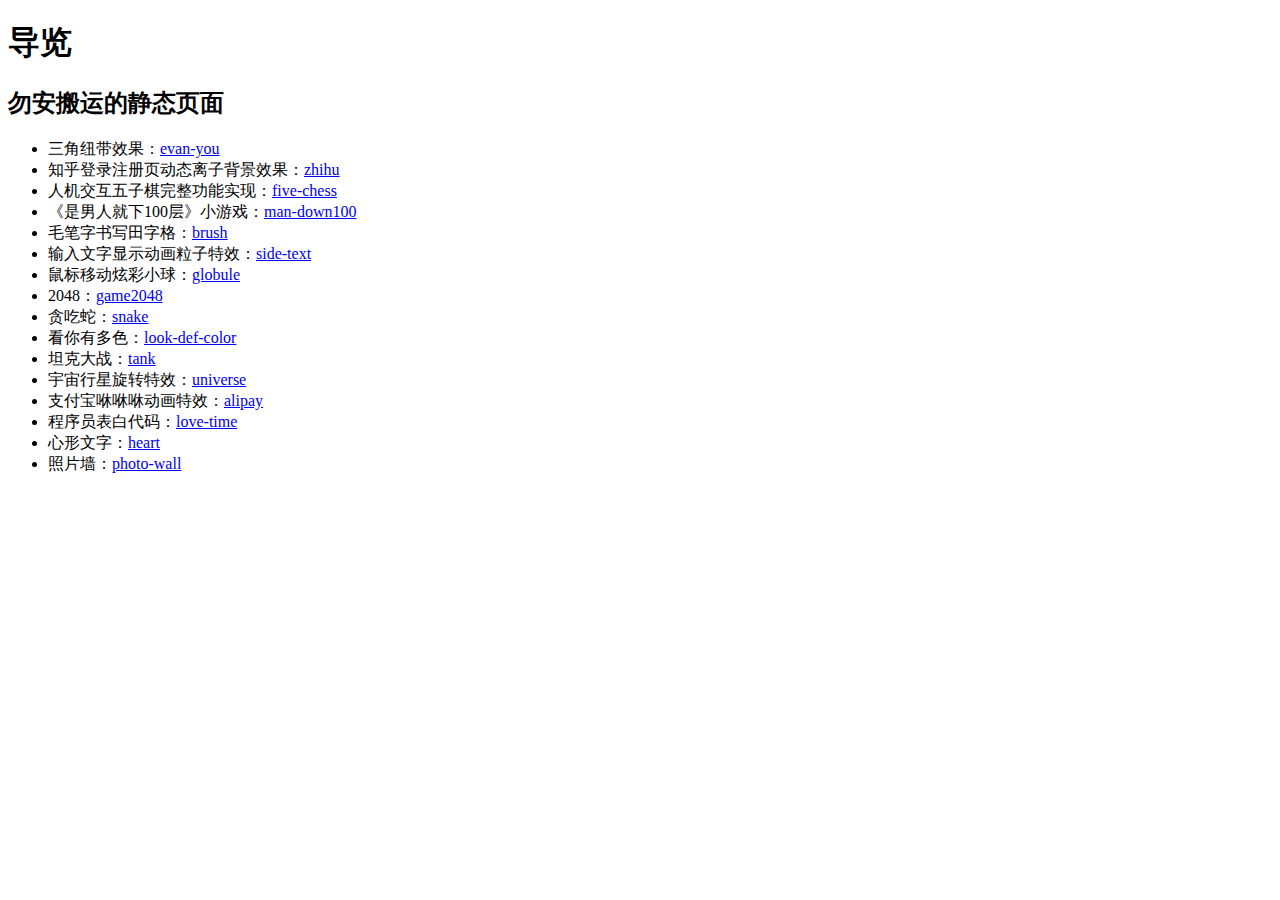
==== index.html @ 540423bb "Add files via upload" ====
﻿<!DOCTYPE html>
<html>

<head>
	<meta http-equiv="Content-Type" content="text/html; charset=UTF-8" />
	<meta name="viewport" content="width=device-width,initial-scale=1,maximum-scale=1,minimum-scale=1" />
	<title>导览</title>

	
</head>

<body class="loading-process">
	
	<div id="contact" class="section-wrap section-contact">
		<div class="section">
			<div class="contact-content clearfix section-content">
				<h1>导览</h1>
				<div class="left">
					<div class="contact-ways fade fade1">
						<h2>勿安搬运的静态页面</h2>
						<ul>
							<li>三角纽带效果：<a target="_blank" href="https://edgar-wuan.github.io/canves/evan-you/index.html">evan-you</a></li>
							<li>知乎登录注册页动态离子背景效果：<a target="_blank" href="https://edgar-wuan.github.io/canves/zhihu/index.html">zhihu</a></li>
							<li>人机交互五子棋完整功能实现：<a target="_blank" href="https://edgar-wuan.github.io/canves/five-chess/index.html">five-chess</a></li>
							<li>《是男人就下100层》小游戏：<a target="_blank"href="https://edgar-wuan.github.io/canves/man-down100/index.html">man-down100</a></li>
							<li>毛笔字书写田字格：<a target="_blank" href="https://edgar-wuan.github.io/canves/brush/index.html">brush</a></li>
                            <li>输入文字显示动画粒子特效：<a target="_blank" href="https://edgar-wuan.github.io/canves/side-text/index.html">side-text</a></li>
							<li>鼠标移动炫彩小球：<a target="_blank" href="https://edgar-wuan.github.io/canves/globule/index.html">globule</a></li>
							<li>2048：<a target="_blank" href="https://edgar-wuan.github.io/canves/game2048/index.html">game2048</a></li>
							<li>贪吃蛇：<a target="_blank" href="https://edgar-wuan.github.io/canves/snake/index.html">snake</a></li>
                            <li>看你有多色：<a target="_blank"href="https://edgar-wuan.github.io/canves/look-def-color/index.html">look-def-color</a></li>
							<li>坦克大战：<a target="_blank" href="https://edgar-wuan.github.io/canves/tank/index.html">tank</a></li>
                            <li>宇宙行星旋转特效：<a target="_blank" href="https://edgar-wuan.github.io/canves/universe/index.html">universe</a></li>
							<li>支付宝咻咻咻动画特效：<a target="_blank" href="https://edgar-wuan.github.io/canves/alipay/index.html">alipay</a></li>
							<li>程序员表白代码：<a target="_blank" href="https://edgar-wuan.github.io/canves/love-time/index.html">love-time</a></li>
                            <li>心形文字：<a target="_blank"href="https://edgar-wuan.github.io/canves/heart/index.html">heart</a></li>
							<li>照片墙：<a target="_blank" href="https://edgar-wuan.github.io/canves/photo-wall/index.html">photo-wall</a></li>
						</ul>
					</div>

				</div>
			</div>
		</div>
	</div>
</body>

</html>
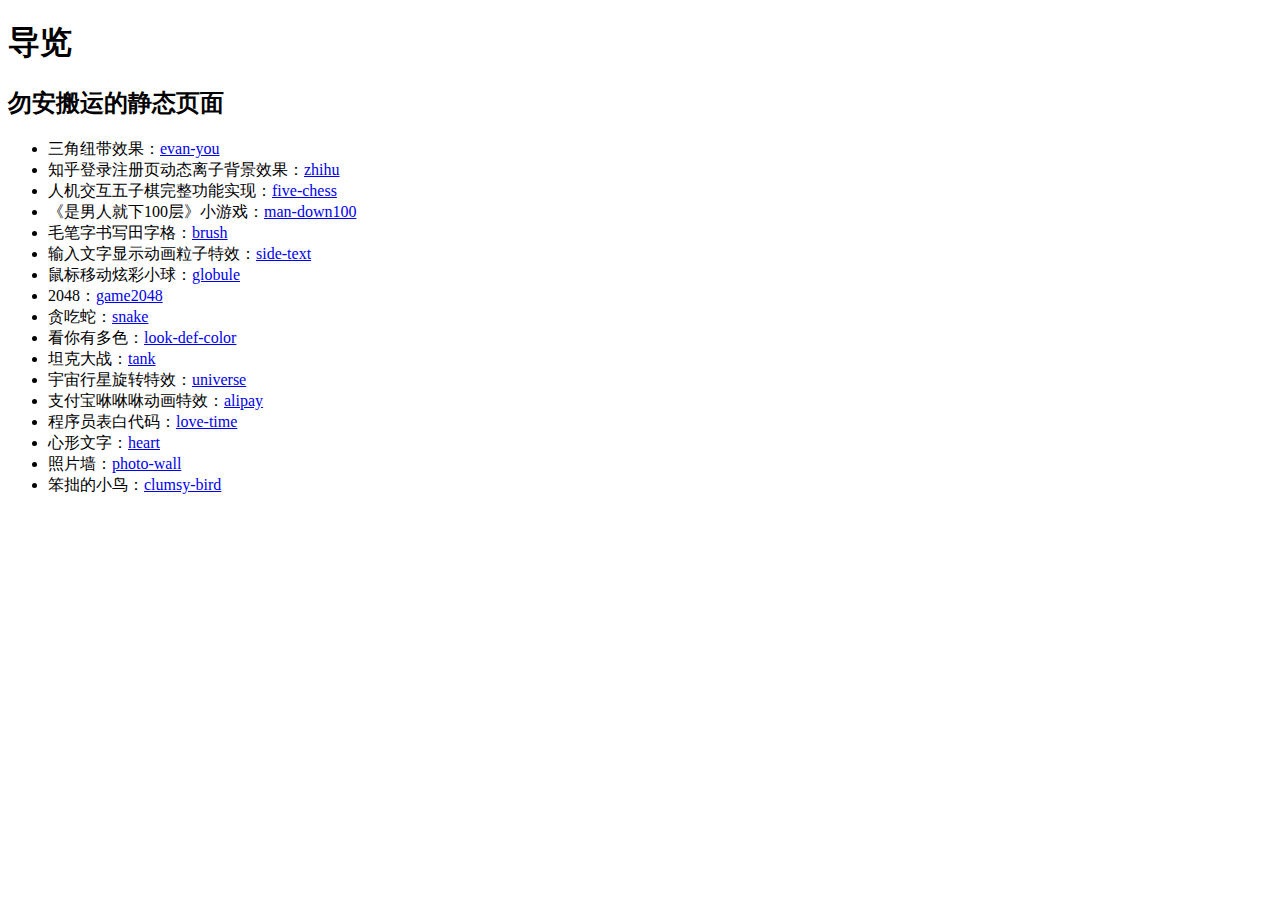
==== commit 42a19904: "Update index.html" ====
--- a/index.html
+++ b/index.html
@@ -1,4 +1,4 @@
-﻿<!DOCTYPE html>
+<!DOCTYPE html>
 <html>
 
 <head>
@@ -35,6 +35,7 @@
 							<li>程序员表白代码：<a target="_blank" href="https://edgar-wuan.github.io/canves/love-time/index.html">love-time</a></li>
                             <li>心形文字：<a target="_blank"href="https://edgar-wuan.github.io/canves/heart/index.html">heart</a></li>
 							<li>照片墙：<a target="_blank" href="https://edgar-wuan.github.io/canves/photo-wall/index.html">photo-wall</a></li>
+							<li>笨拙的小鸟：<a target="_blank" href="https://edgar-wuan.github.io/canves/clumsy-bird/index.html">clumsy-bird</a></li>
 						</ul>
 					</div>
 
@@ -44,4 +45,4 @@
 	</div>
 </body>
 
-</html>+</html>
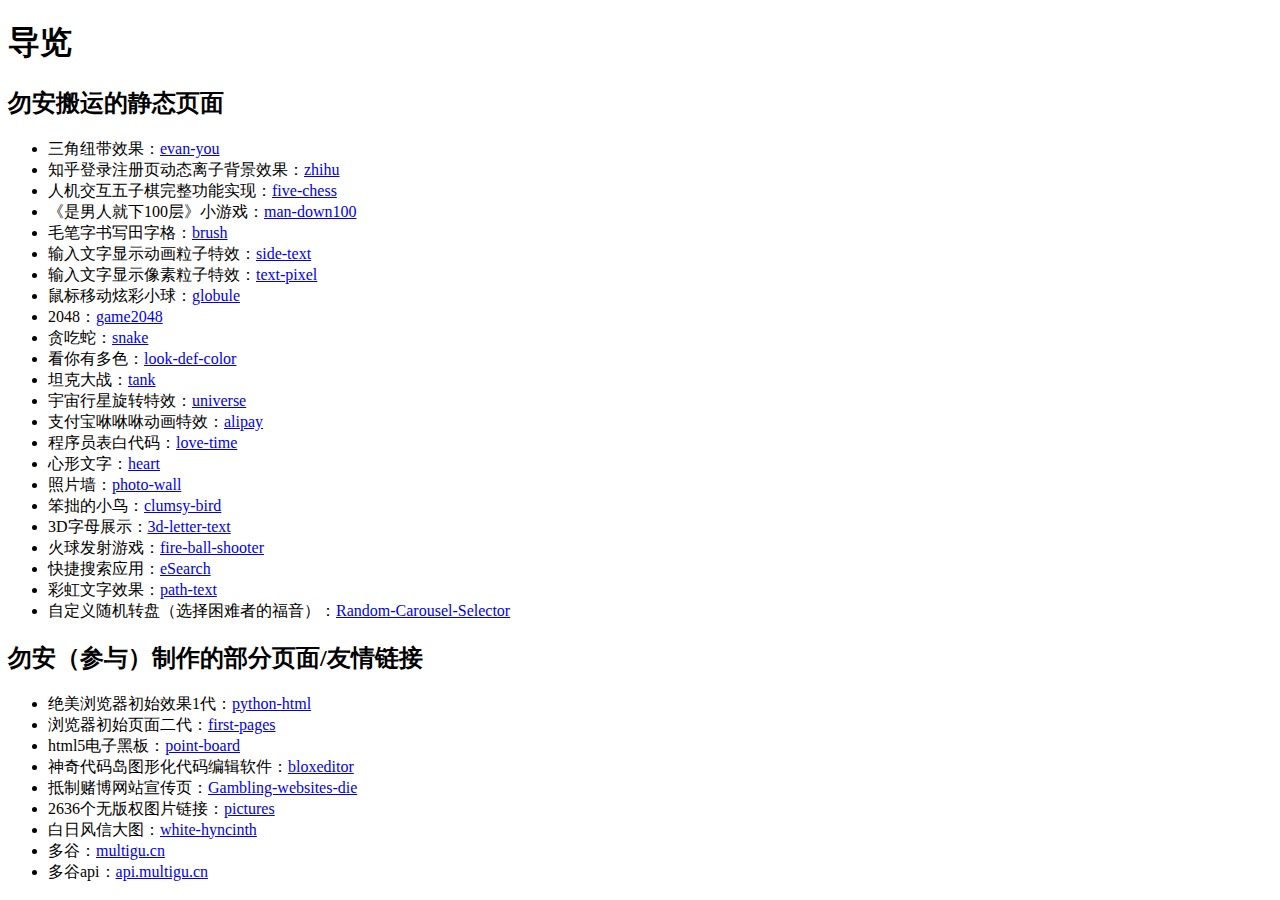
==== commit ed297546: "Update index.html" ====
--- a/index.html
+++ b/index.html
@@ -4,9 +4,8 @@
 <head>
 	<meta http-equiv="Content-Type" content="text/html; charset=UTF-8" />
 	<meta name="viewport" content="width=device-width,initial-scale=1,maximum-scale=1,minimum-scale=1" />
+	<link rel="shortcut icon" href="picture.ico">
 	<title>导览</title>
-
-	
 </head>
 
 <body class="loading-process">
@@ -19,23 +18,41 @@
 					<div class="contact-ways fade fade1">
 						<h2>勿安搬运的静态页面</h2>
 						<ul>
-							<li>三角纽带效果：<a target="_blank" href="https://edgar-wuan.github.io/canves/evan-you/index.html">evan-you</a></li>
-							<li>知乎登录注册页动态离子背景效果：<a target="_blank" href="https://edgar-wuan.github.io/canves/zhihu/index.html">zhihu</a></li>
-							<li>人机交互五子棋完整功能实现：<a target="_blank" href="https://edgar-wuan.github.io/canves/five-chess/index.html">five-chess</a></li>
-							<li>《是男人就下100层》小游戏：<a target="_blank"href="https://edgar-wuan.github.io/canves/man-down100/index.html">man-down100</a></li>
-							<li>毛笔字书写田字格：<a target="_blank" href="https://edgar-wuan.github.io/canves/brush/index.html">brush</a></li>
-                            <li>输入文字显示动画粒子特效：<a target="_blank" href="https://edgar-wuan.github.io/canves/side-text/index.html">side-text</a></li>
-							<li>鼠标移动炫彩小球：<a target="_blank" href="https://edgar-wuan.github.io/canves/globule/index.html">globule</a></li>
-							<li>2048：<a target="_blank" href="https://edgar-wuan.github.io/canves/game2048/index.html">game2048</a></li>
-							<li>贪吃蛇：<a target="_blank" href="https://edgar-wuan.github.io/canves/snake/index.html">snake</a></li>
-                            <li>看你有多色：<a target="_blank"href="https://edgar-wuan.github.io/canves/look-def-color/index.html">look-def-color</a></li>
-							<li>坦克大战：<a target="_blank" href="https://edgar-wuan.github.io/canves/tank/index.html">tank</a></li>
-                            <li>宇宙行星旋转特效：<a target="_blank" href="https://edgar-wuan.github.io/canves/universe/index.html">universe</a></li>
-							<li>支付宝咻咻咻动画特效：<a target="_blank" href="https://edgar-wuan.github.io/canves/alipay/index.html">alipay</a></li>
-							<li>程序员表白代码：<a target="_blank" href="https://edgar-wuan.github.io/canves/love-time/index.html">love-time</a></li>
-                            <li>心形文字：<a target="_blank"href="https://edgar-wuan.github.io/canves/heart/index.html">heart</a></li>
-							<li>照片墙：<a target="_blank" href="https://edgar-wuan.github.io/canves/photo-wall/index.html">photo-wall</a></li>
-							<li>笨拙的小鸟：<a target="_blank" href="https://edgar-wuan.github.io/canves/clumsy-bird/index.html">clumsy-bird</a></li>
+							<li>三角纽带效果：<a target="_blank" href="https://edgar-wuan.github.io/canvas/evan-you/index.html">evan-you</a></li>
+							<li>知乎登录注册页动态离子背景效果：<a target="_blank" href="https://edgar-wuan.github.io/canvas/zhihu/index.html">zhihu</a></li>
+							<li>人机交互五子棋完整功能实现：<a target="_blank" href="https://edgar-wuan.github.io/canvas/five-chess/index.html">five-chess</a></li>
+							<li>《是男人就下100层》小游戏：<a target="_blank"href="https://edgar-wuan.github.io/canvas/man-down100/index.html">man-down100</a></li>
+							<li>毛笔字书写田字格：<a target="_blank" href="https://edgar-wuan.github.io/canvas/brush/index.html">brush</a></li>
+                            <li>输入文字显示动画粒子特效：<a target="_blank" href="https://edgar-wuan.github.io/canvas/side-text/index.html">side-text</a></li>
+							<li>输入文字显示像素粒子特效：<a target="_blank"href="https://edgar-wuan.github.io/canvas/text-pixel/index.html">text-pixel</a></li>
+							<li>鼠标移动炫彩小球：<a target="_blank" href="https://edgar-wuan.github.io/canvas/globule/index.html">globule</a></li>
+							<li>2048：<a target="_blank" href="https://edgar-wuan.github.io/canvas/game2048/index.html">game2048</a></li>
+							<li>贪吃蛇：<a target="_blank" href="https://edgar-wuan.github.io/canvas/snake/index.html">snake</a></li>
+                            <li>看你有多色：<a target="_blank"href="https://edgar-wuan.github.io/canvas/look-def-color/index.html">look-def-color</a></li>
+							<li>坦克大战：<a target="_blank" href="https://edgar-wuan.github.io/canvas/tank/index.html">tank</a></li>
+                            <li>宇宙行星旋转特效：<a target="_blank" href="https://edgar-wuan.github.io/canvas/universe/index.html">universe</a></li>
+							<li>支付宝咻咻咻动画特效：<a target="_blank" href="https://edgar-wuan.github.io/canvas/alipay/index.html">alipay</a></li>
+							<li>程序员表白代码：<a target="_blank" href="https://edgar-wuan.github.io/canvas/love-time/index.html">love-time</a></li>
+                            <li>心形文字：<a target="_blank"href="https://edgar-wuan.github.io/canvas/heart/index.html">heart</a></li>
+							<li>照片墙：<a target="_blank" href="https://edgar-wuan.github.io/canvas/photo-wall/index.html">photo-wall</a></li>
+							<li>笨拙的小鸟：<a target="_blank" href="https://edgar-wuan.github.io/canvas/clumsy-bird/index.html">clumsy-bird</a></li>
+							<li>3D字母展示：<a target="_blank" href="https://edgar-wuan.github.io/canvas/3d-letter-text/index.html">3d-letter-text</a></li>
+							<li>火球发射游戏：<a target="_blank" href="https://edgar-wuan.github.io/canvas/fire-ball-shooter/index.html">fire-ball-shooter</a></li>
+							<li>快捷搜索应用：<a target="_blank" href="https://edgar-wuan.github.io/SeSearch/">eSearch</a></li>
+							<li>彩虹文字效果：<a target="_blank" href="https://edgar-wuan.github.io/canvas/path-text/index.html">path-text</a></li>
+							<li>自定义随机转盘（选择困难者的福音）：<a target="_blank" href="https://edgar-wuan.github.io/Random-Carousel-Selector/">Random-Carousel-Selector</a></li>
+						</ul>
+						<h2>勿安（参与）制作的部分页面/友情链接</h2>
+						<ul>
+							<li>绝美浏览器初始效果1代：<a target="_blank" href="https://python-html.github.io/">python-html</a></li>
+							<li>浏览器初始页面二代：<a target="_blank" href="https://edgar-wuan.github.io/first-pages//">first-pages</a></li>
+							<li>html5电子黑板：<a target="_blank" href="https://edgar-wuan.github.io/point-board/">point-board</a></li>
+							<li>神奇代码岛图形化代码编辑软件：<a target="_blank" href="https://edgar-wuan.github.io/bloxeditor/">bloxeditor</a></li>
+							<li>抵制赌博网站宣传页：<a target="_blank" href="https://edgar-wuan.github.io/Gambling-websites-die/">Gambling-websites-die</a></li>
+							<li>2636个无版权图片链接：<a target="_blank" href="https://edgar-wuan.github.io/canvas/pictures.txt">pictures</a></li>
+							<li>白日风信大图：<a target="_blank" href="https://edgar-wuan.github.io/canvas/3f08dec58ea5e41b38fc9217dff6cad7.jpeg">white-hyncinth</a></li>
+							<li>多谷：<a target="_blank" href="https://multigu.cn">multigu.cn</a></li>
+							<li>多谷api：<a target="_blank" href="https://api.multigu.cn">api.multigu.cn</a></li>
 						</ul>
 					</div>
 
